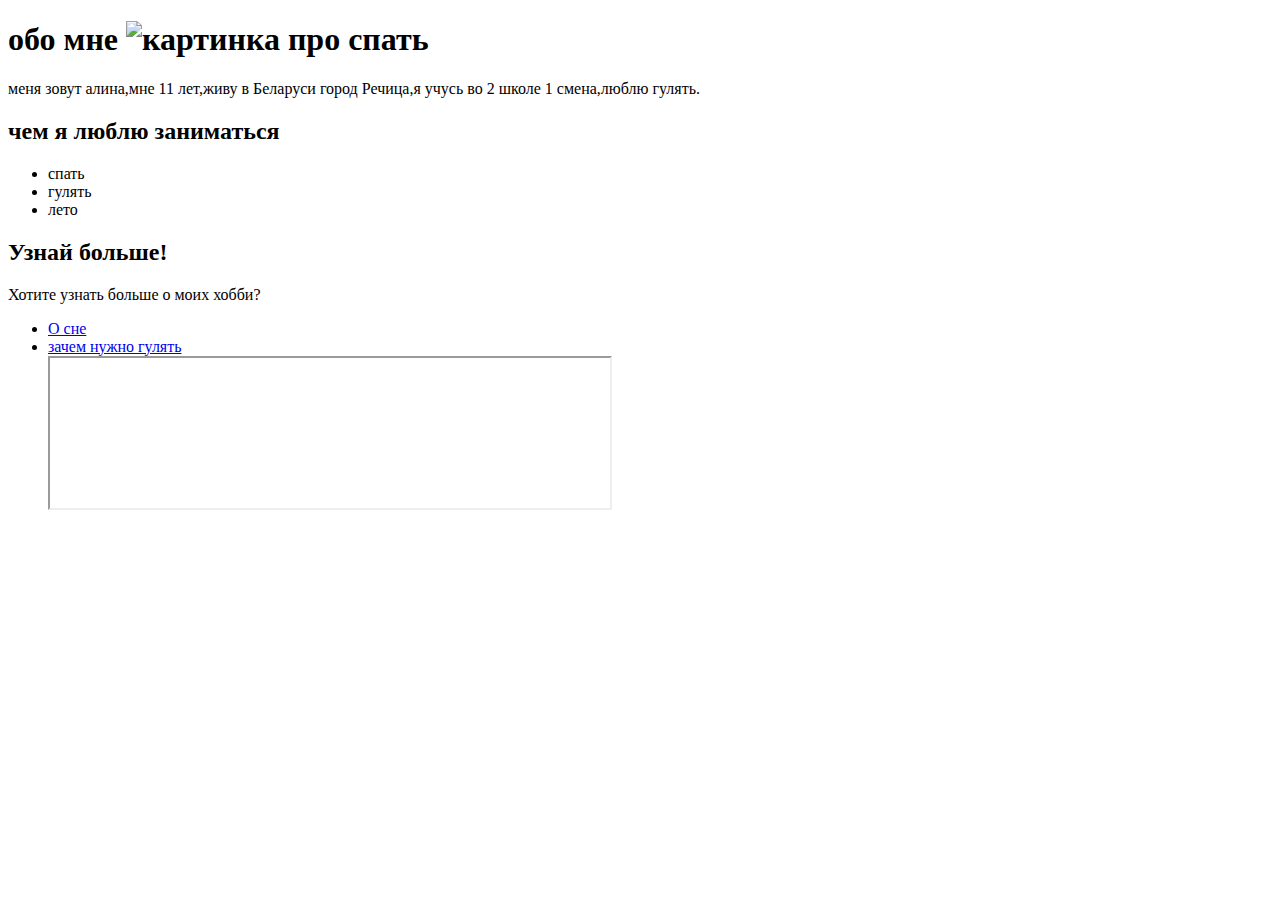
==== index.html @ 7dd9d899 "Create index.html" ====
<!DOCTYPE html>
<html lang="en">
<head>
    <meta charset="UTF-8">
    <meta name="viewport" content="width=device-width, initial-scale=1.0">
    <title>Мои хобби</title>
</head>
<body>
    <h1>обо мне
        <img src="images/shutterstock_1275748180.jpg" alt="картинка про спать" width="194" height="182" title="'это почему надо спать" loading="Lazy"><br>
    </h1>
    <p>меня зовут алина,мне 11 лет,живу в Беларуси город Речица,я учусь во 2 школе 1 смена,люблю гулять.</p>
    <h2>чем я люблю заниматься</h2>
    <ul>
        <li>спать</li>
        <li>гулять</li>
        <li>лето</li>
    </ul>
    <h2>Узнай больше!</h2>
    <P>Хотите узнать больше о моих хобби?</P>
    <ul>
        <li><a href="https://ru.wikipedia.org/wiki/%D0%97%D0%B0%D1%87%D0%B5%D0%BC_%D0%BC%D1%8B_%D1%81%D0%BF%D0%B8%D0%BC._%D0%9D%D0%BE%D0%B2%D0%B0%D1%8F_%D0%BD%D0%B0%D1%83%D0%BA%D0%B0_%D0%BE_%D1%81%D0%BD%D0%B5_%D0%B8_%D1%81%D0%BD%D0%BE%D0%B2%D0%B8%D0%B4%D0%B5%D0%BD%D0%B8%D1%8F%D1%85" target="_blank">О сне</a></li>
        <li><a href="https://yandex.by/video/preview/6953537545231252067" target="_blank">зачем нужно гулять</a></li>
        <!--video src="https://yandex.by/video/preview/6953537545231252067"></video-->
        <iframe src="https://www.youtube.com/embed/HAWMP55xFSc?si=YhIcAmR4pfqnu4hw"
width="560"
allowfullscreen

title='встраемое видио'></iframe>
</html>
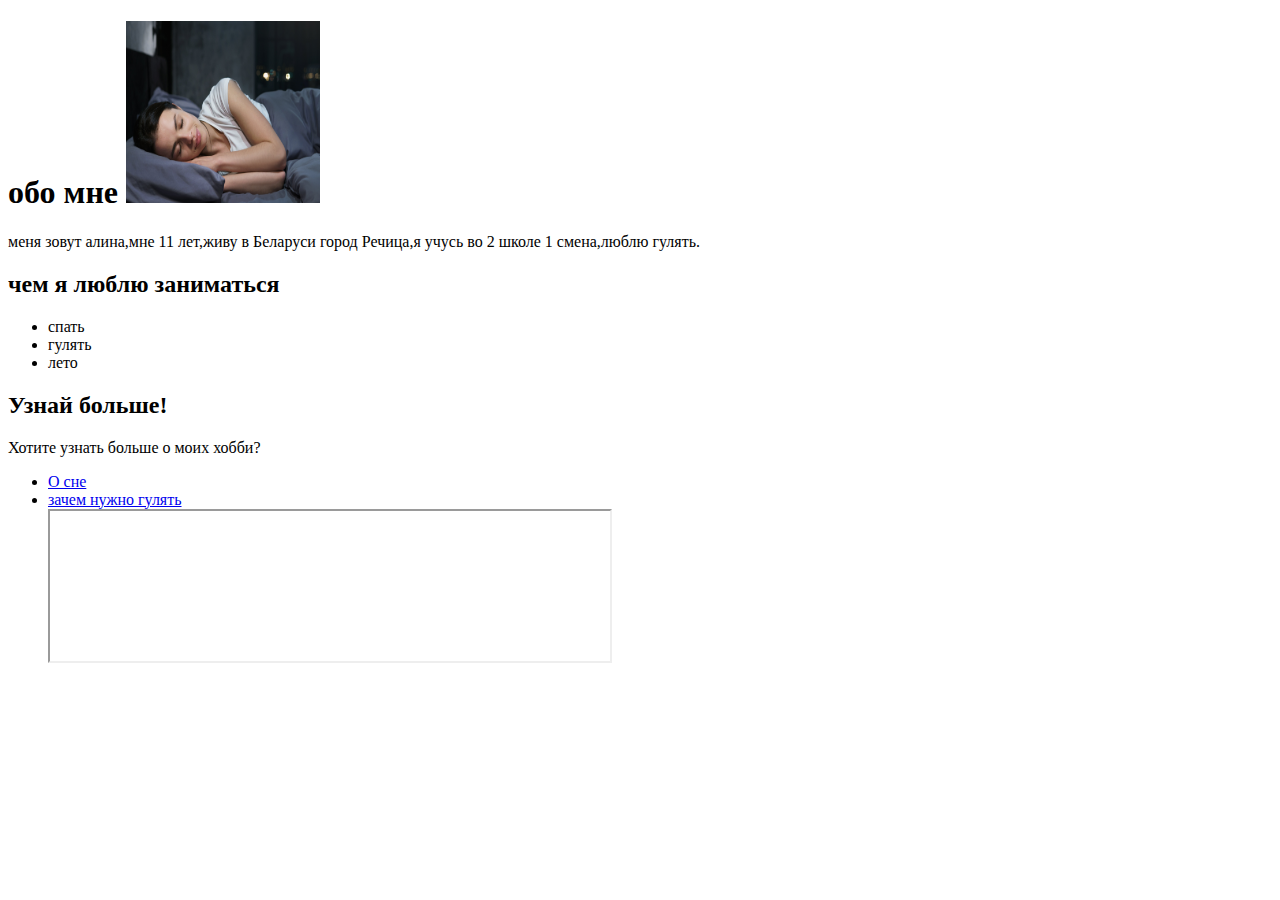
==== commit 59f09cdc: "Update index.html" ====
--- a/index.html
+++ b/index.html
@@ -4,6 +4,7 @@
     <meta charset="UTF-8">
     <meta name="viewport" content="width=device-width, initial-scale=1.0">
     <title>Мои хобби</title>
+    <link rel="stylesheet" href="styles.css">
 </head>
 <body>
     <h1>обо мне
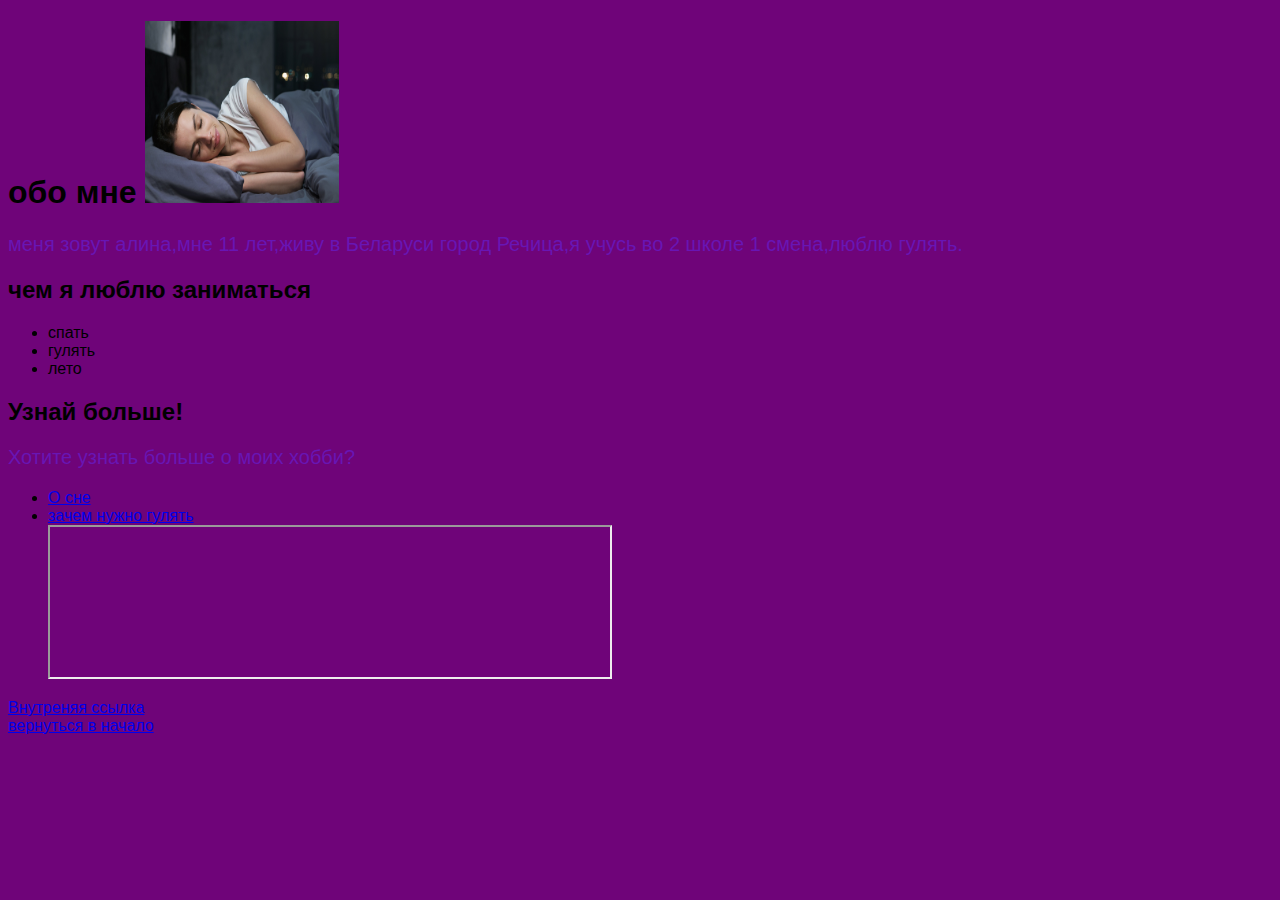
==== commit dab58890: "Update index.html" ====
--- a/index.html
+++ b/index.html
@@ -7,6 +7,7 @@
     <link rel="stylesheet" href="styles.css">
 </head>
 <body>
+    <a id="start" ></a>
     <h1>обо мне
         <img src="images/shutterstock_1275748180.jpg" alt="картинка про спать" width="194" height="182" title="'это почему надо спать" loading="Lazy"><br>
     </h1>
@@ -28,4 +29,9 @@
 allowfullscreen
 
 title='встраемое видио'></iframe>
+</ul>
+<a href="./test_1.html">Внутреняя ссылка</a>
+<br>
+<a href="#start" >вернуться в начало</a>
+</body>
 </html>
--- a/styles.css
+++ b/styles.css
@@ -0,0 +1,38 @@
+body {
+    background-color: #6f0479;
+    font-family: Arial, sans-serif;
+}
+hl {
+    color:#9d09aa;
+    text-align:center;
+}
+p{
+    color:rgb(104, 22, 180);
+    font-size: 20px;
+}
+
+
+
+
+
+
+
+
+
+
+
+
+
+
+
+
+
+
+
+
+
+
+
+
+
+
